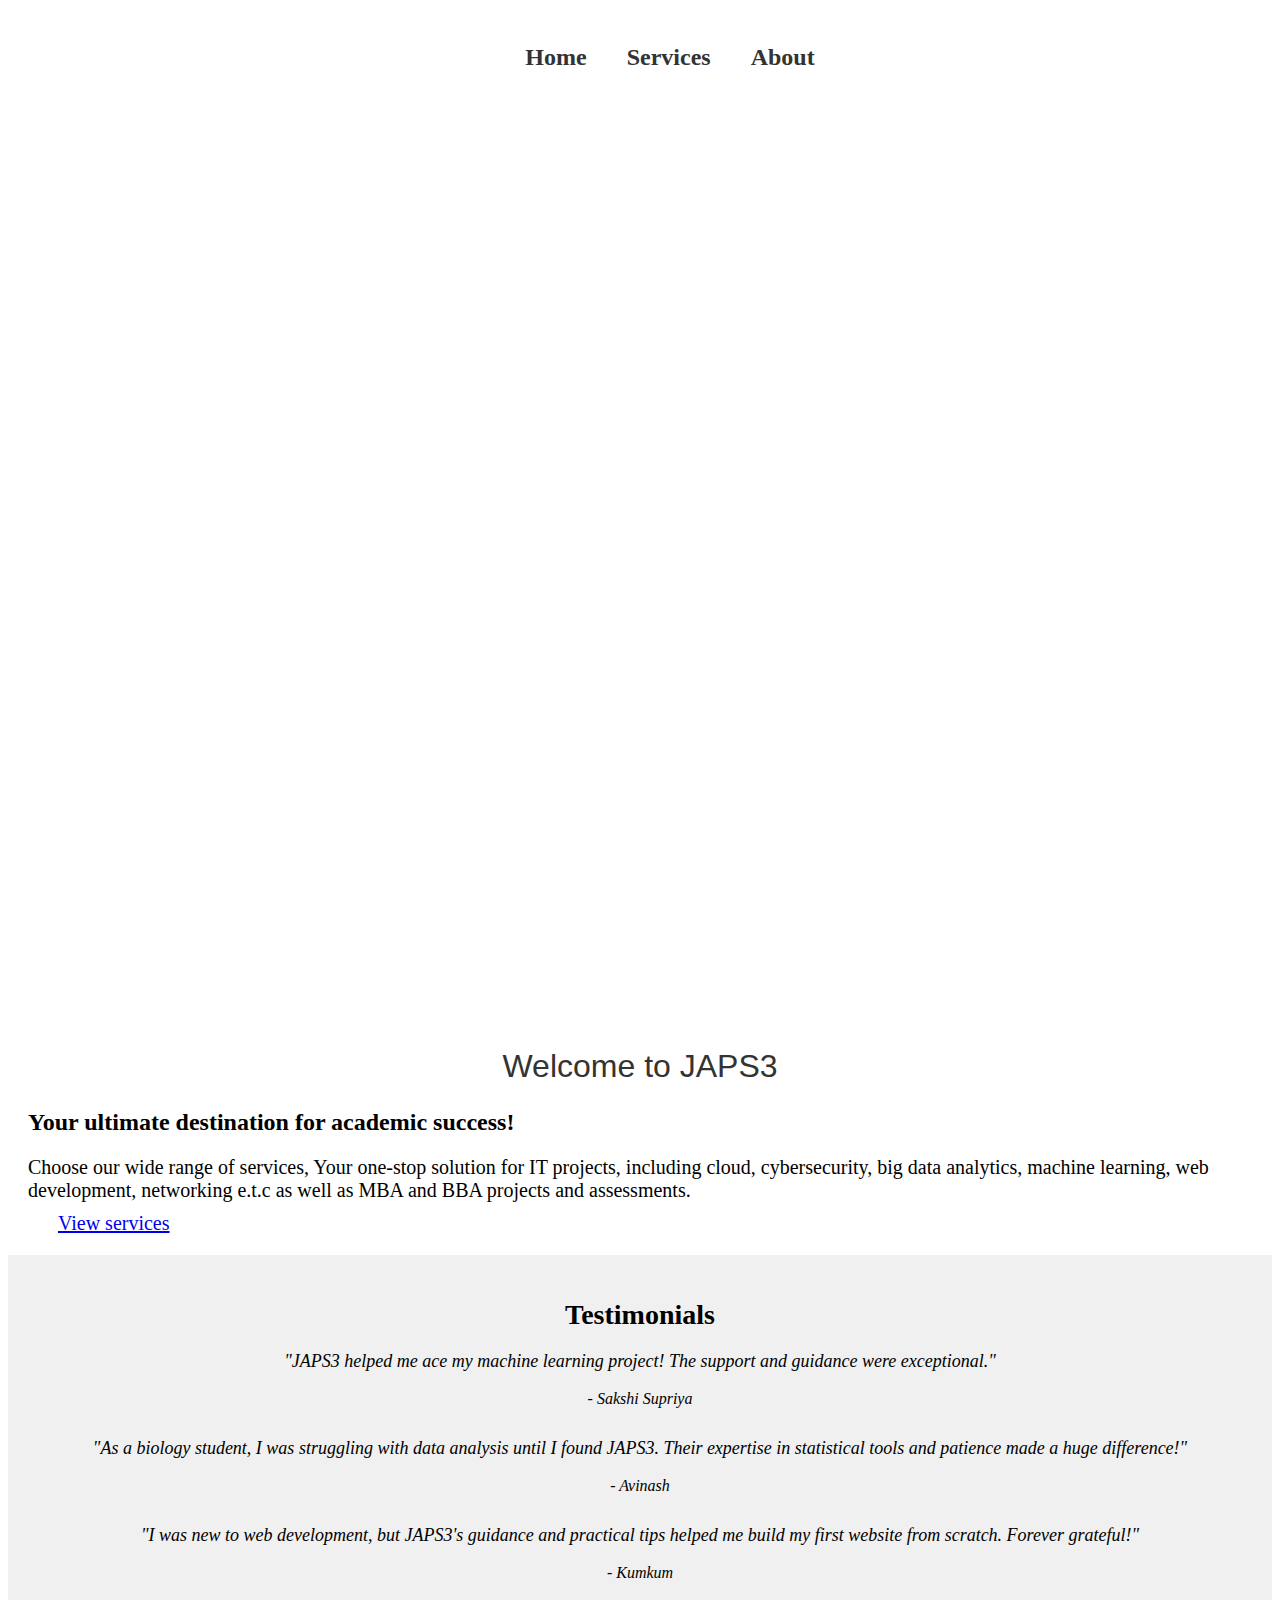
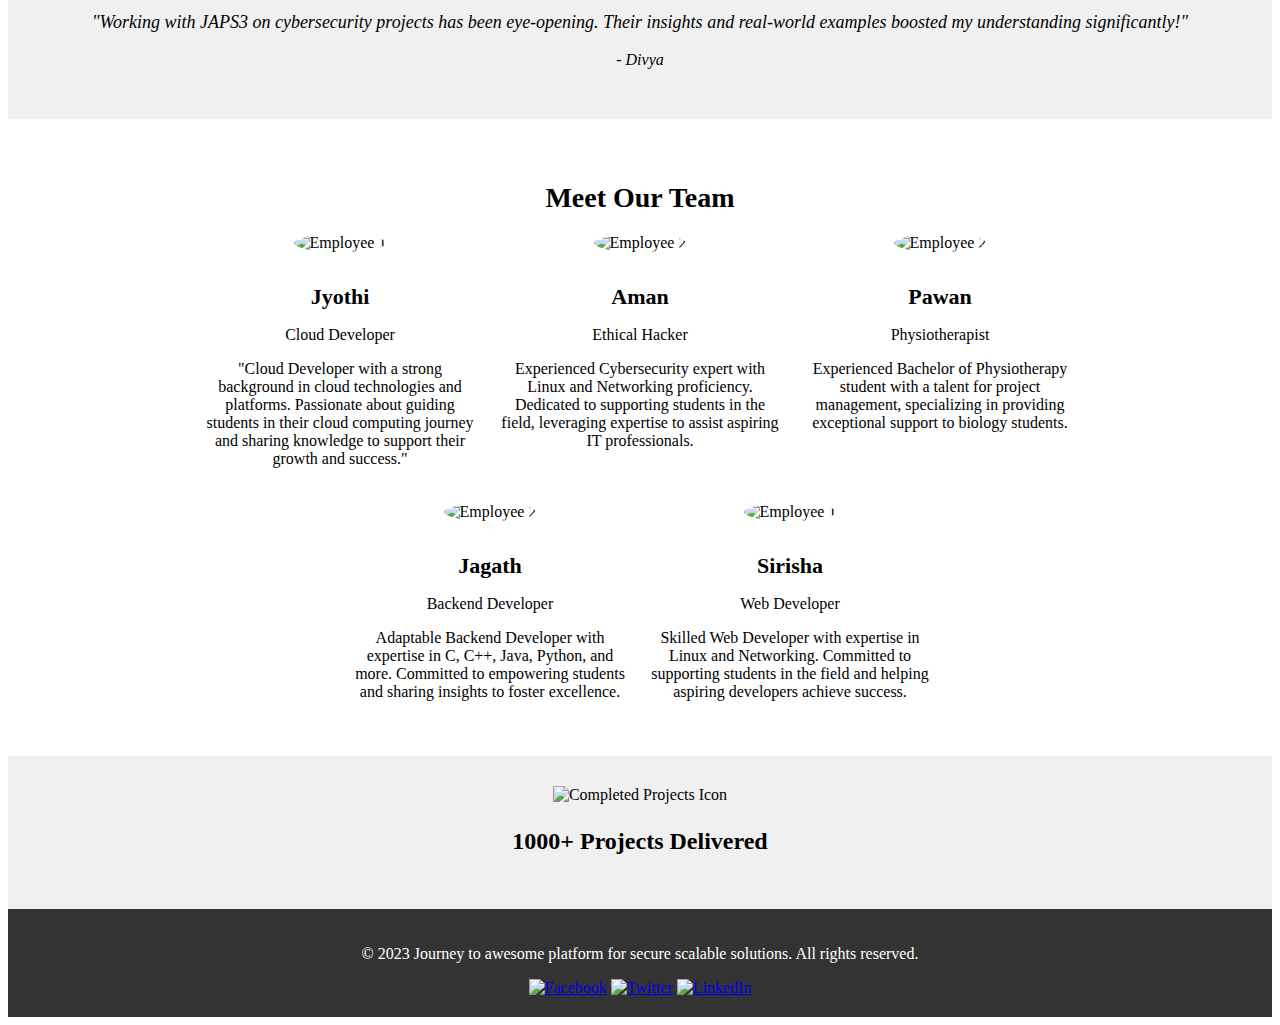
==== index.html @ c08db1a1 "Add files via upload" ====
<!DOCTYPE html>
<html lang="en">

<head>
  <meta charset="UTF-8">
  <meta name="viewport" content="width=device-width, initial-scale=1.0">
  <link rel="stylesheet" href="style.css">
  <title>JAPS3</title>
</head>

<body>
  <header>
    <nav>
      <a href="index.html"></a>
      <ul>
        <li><a href="index.html">Home</a></li>
        <li><a href="service.html">Services</a></li>
        <li><a href="about.html">About</a></li>
      </ul>
    </nav>
  </header>

  <div class="hero">
    <video src="images/index2.mp4" autoplay loop class="back-video" muted></video>
  </div>

  <main>
    <h1>Welcome to JAPS3</h1>
    <p style="font-size: 24px; font-weight: bold;">
Your ultimate destination for academic success!
   </p>
    <p style="font-size: 20px;">Choose our wide range of services, Your one-stop solution for IT projects, including cloud, cybersecurity, big data
      analytics, machine learning, web development, networking e.t.c as well as MBA and BBA projects and assessments.
    </p>
    <a href="service.html" class="btn"style="font-size: 20px; padding: 15px 30px;">View services</a>
  </main>

  <section id="testimonials">
    <h2>Testimonials</h2>
    <div class="testimonial">
      <p>"JAPS3 helped me ace my machine learning project! The support and guidance were exceptional."</p>
      <p class="author">- Sakshi Supriya</p>
    </div>
    <div class="testimonial">
      <p>"As a biology student, I was struggling with data analysis until I found JAPS3. Their expertise in statistical tools and patience made a huge difference!"</p>
      <p class="author">- Avinash</p>
    </div>
    
    <div class="testimonial">
      <p>"I was new to web development, but JAPS3's guidance and practical tips helped me build my first website from scratch. Forever grateful!"</p>
      <p class="author">- Kumkum</p>
    </div>
    
    <div class="testimonial">
      <p>"Working with JAPS3 on cybersecurity projects has been eye-opening. Their insights and real-world examples boosted my understanding significantly!"</p>
      <p class="author">- Divya</p>
    </div>
    <!-- Add more testimonials here -->
  </section>

  <section id="employees">
    <h2>Meet Our Team</h2>
    <div class="employee-container">
      <div class="employee">
        <img src="images/Kiddo.jpeg" alt="Employee 1">
        <h3>Jyothi</h3>
        <p>Cloud Developer</p>
        <p>"Cloud Developer with a strong background in cloud technologies and platforms. Passionate about guiding students in their cloud computing journey and sharing knowledge to support their growth and success."</p>
      </div>

      <div class="employee">
        <img src="images/file (1).enc" alt="Employee 2">
        <h3>Aman</h3>
        <p>Ethical Hacker</p>
        <p>Experienced Cybersecurity expert with Linux and Networking proficiency. Dedicated to supporting students in
          the field, leveraging expertise to assist aspiring IT professionals.</p>
      </div>

      <div class="employee">
        <img src="images/batuk.jpeg" alt="Employee 2">
        <h3>Pawan</h3>
        <p>Physiotherapist</p>
        <p>Experienced Bachelor of Physiotherapy student with a talent for project management, specializing in providing
          exceptional support to biology students. </p>
      </div>

      <div class="employee">
        <img src="images/jaggu.jpeg" alt="Employee 2">
        <h3>Jagath</h3>
        <p>Backend Developer</p>
        <p>Adaptable Backend Developer with expertise in C, C++, Java, Python, and more. Committed to empowering
          students and sharing insights to foster excellence.</p>
      </div>
      <div class="employee">
        <img src="images/poki.jpeg" alt="Employee 1">
        <h3>Sirisha</h3>
        <p>Web Developer</p>
        <p>Skilled Web Developer with expertise in Linux and Networking. Committed to supporting students in the field
          and helping aspiring developers achieve success.</p>
      </div>
      <!-- Add more employee details as needed -->
    </div>
  </section>

  <div id="completed-projects">
    <img src="images/k.png" alt="Completed Projects Icon">
    <p><span id="project-count">1000</span>+ Projects Delivered</p>
  </div>

  <footer>
    <p>&copy; 2023 Journey to awesome platform for secure scalable solutions. All rights reserved.</p>
    <div class="social-links">
      <a href="https://www.facebook.com/japs3" target="_blank"><img src="images/fb.jfif" alt="Facebook"></a>
      <a href="https://instagram.com/japs3_official?igshid=MzNlNGNkZWQ4Mg==" target="_blank"><img
          src="images/insta.jfif" alt="Twitter"></a>
      <a href="https://www.linkedin.com/company/japs3" target="_blank"><img src="images/link.png" alt="LinkedIn"></a>
      <!-- Add more social media links here -->
    </div>
  </footer>

  <script>
    // Function to increase the project count and update it every second
    function increaseProjectCount() {
      let count = 1000; // Starting count
      const countElement = document.getElementById('project-count');

      // Update the count every second
      setInterval(() => {
        count += 1;
        countElement.innerText = count;
      }, 1000);
    }

    // Call the function when the page loads
    window.onload = increaseProjectCount;
  </script>
</body>

</html>
---- style.css ----
/* General styles (unchanged) */
.product img {
  max-width: 100%;
  margin-bottom: 10px;
}

main {
  padding: 20px;
}

form fieldset {
  border: none;
  margin-bottom: 20px;
}

form label {
  display: block;
  margin-bottom: 5px;
  font-weight: bold;
}

form input[type="text"],
form input[type="email"],
form select,
form textarea {
  width: 100%;
  padding: 10px;
  border: 1px solid #ccc;
  border-radius: 4px;
  box-sizing: border-box;
  margin-bottom: 10px;
}

form input[type="submit"] {
  background-color: #333;
  color: #fff;
  padding: 10px 20px;
  border: none;
  border-radius: 4px;
  cursor: pointer;
  font-size: 16px;
}

footer {
  background-color: #333;
  color: #fff;
  text-align: center;
  padding: 20px;
}

.header-cell {
  padding: 10px 20px;
}

figure {
  float: right;
  border: 2px double #000;
  padding: 20px;
}

table {
  margin: 0 auto;
}

table th,
table td {
  background-color: #f2f2f2;
  padding: 10px;
}

h2 {
  font-weight: bold;
}

main h1 {
  color: #333;
  text-align: center;
  font: 2em sans-serif;
}

main ul {
  list-style: disc;
  padding-left: 40px;
  margin-bottom: 20px;
}

main p {
  margin-bottom: 10px;
}

/* New styles for Testimonials section */
#testimonials {
  padding: 20px 0;
  text-align: center;
  background-color: #f0f0f0;
}

#testimonials h2 {
  font-size: 28px;
  margin-bottom: 20px;
}

.testimonial {
  margin-bottom: 30px;
}

.testimonial p {
  font-style: italic;
  font-size: 18px;
}

.testimonial .author {
  font-size: 16px;
}

/* New styles for Employee Details section */
#employees {
  padding: 40px 0;
  text-align: center;
  background-color: #fff;
}

#employees h2 {
  font-size: 28px;
  margin-bottom: 20px;
}

.employee-container {
  display: flex;
  justify-content: center;
  flex-wrap: wrap;
  gap: 20px;
  max-width: 1000px;
  margin: 0 auto;
}

.employee {
  width: 280px;
  text-align: center;
}

.employee img {
  width: 200px;
  height: 200px;
  border-radius: 50%;
  margin-bottom: 10px;
}

.employee h3 {
  font-size: 22px;
  margin-bottom: 5px;
}

.employee p {
  font-size: 16px;
  margin-bottom: 15px;
}

/* New styles for Completed Projects section */
#completed-projects {
  text-align: center;
  background-color: #f0f0f0;
  padding: 30px 0;
}

#completed-projects img {
  width: 60px;
}

#completed-projects p {
  font-size: 24px;
  font-weight: bold;
}

/* New styles for the Hero section */
.hero {
  position: relative;
  overflow: hidden;
  width: 100vw;
  height: 100vh;
}

.back-video {
  position: absolute;
  top: 0;
  left: 0;
  width: 100vw;
  height: 100vh;
  object-fit: cover;
  z-index: -1;
}

/* New styles for the navigation menu */
nav {
  display: flex;
  justify-content: center;
  align-items: center;
  padding: 20px 0;
}

nav ul {
  list-style: none;
  display: flex;
  gap: 20px;
}

nav a {
  font-size: 24px;
  color: #333;
  text-decoration: none;
  font-weight: bold;
  padding: 5px 10px;
  border-radius: 5px;
  transition: background-color 0.3s ease;
}

nav a:hover {
  background-color: #f0f0f0;
  color: #555;
}
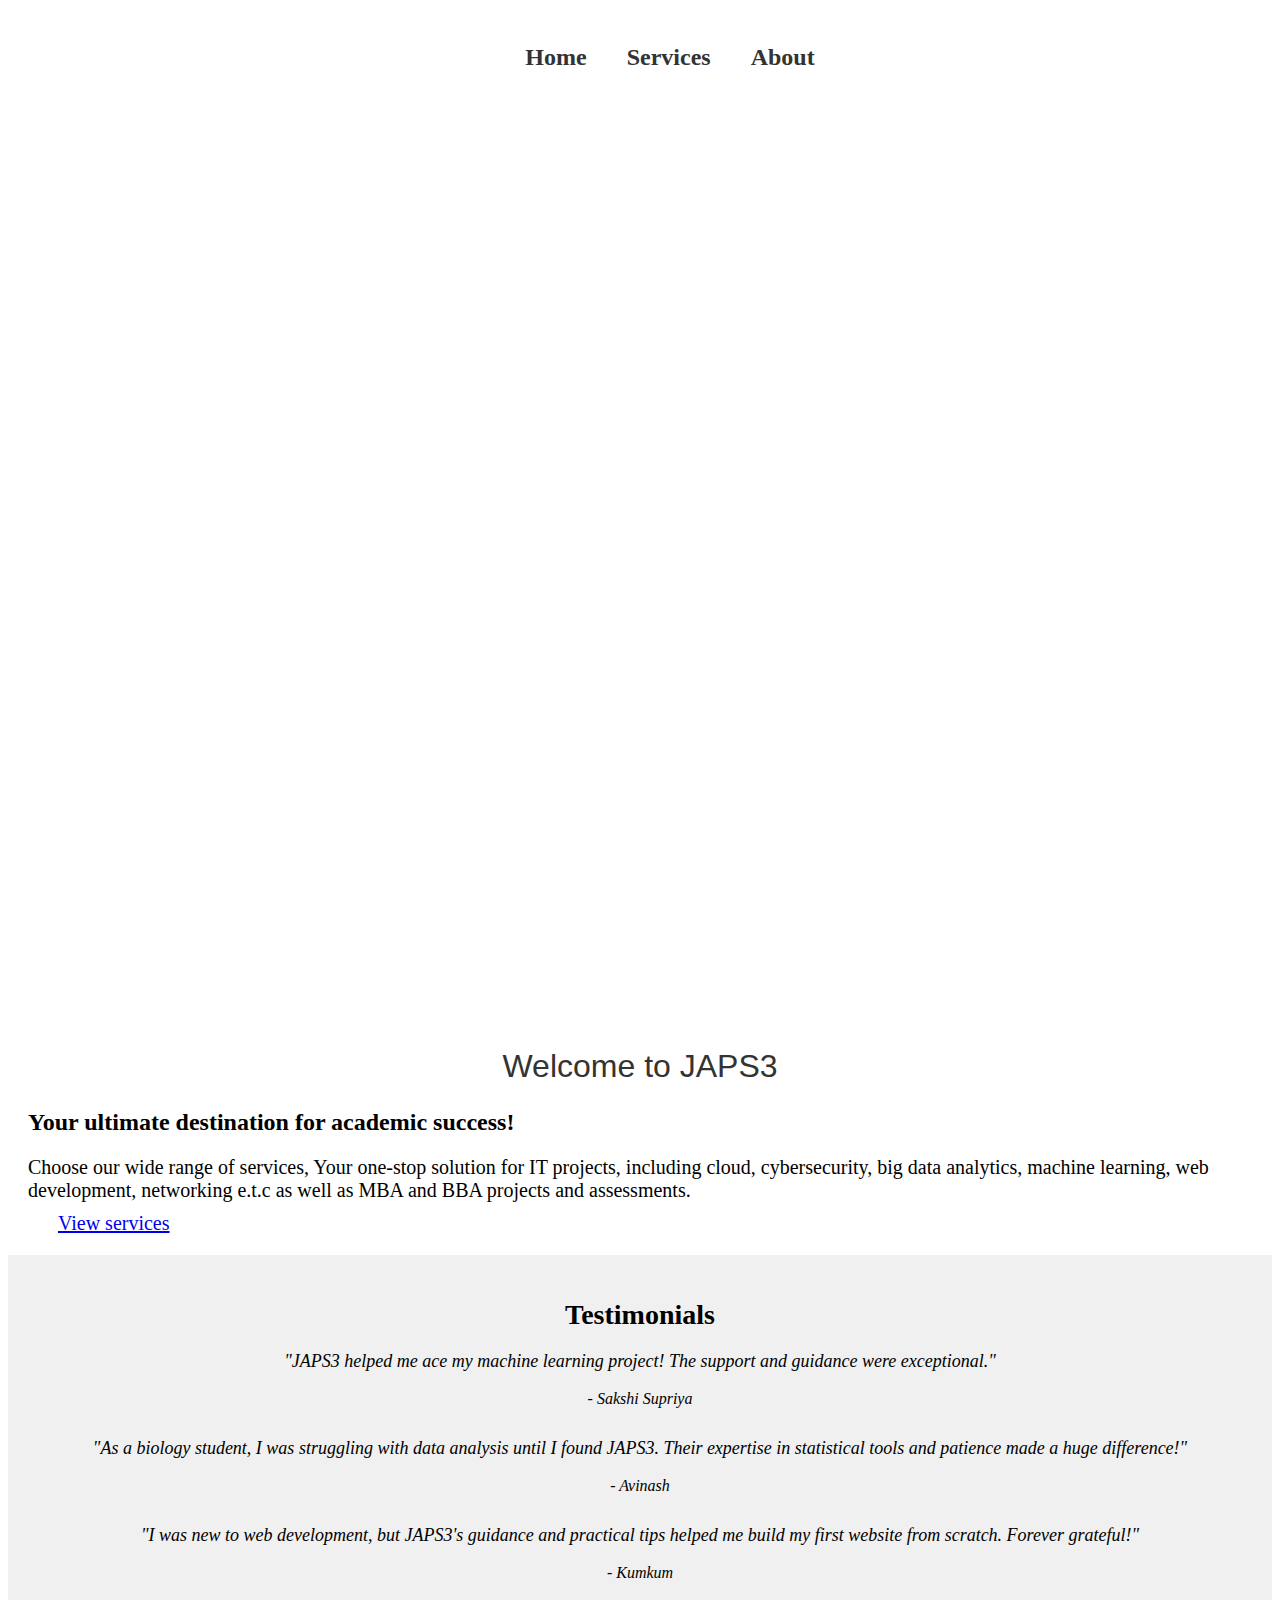
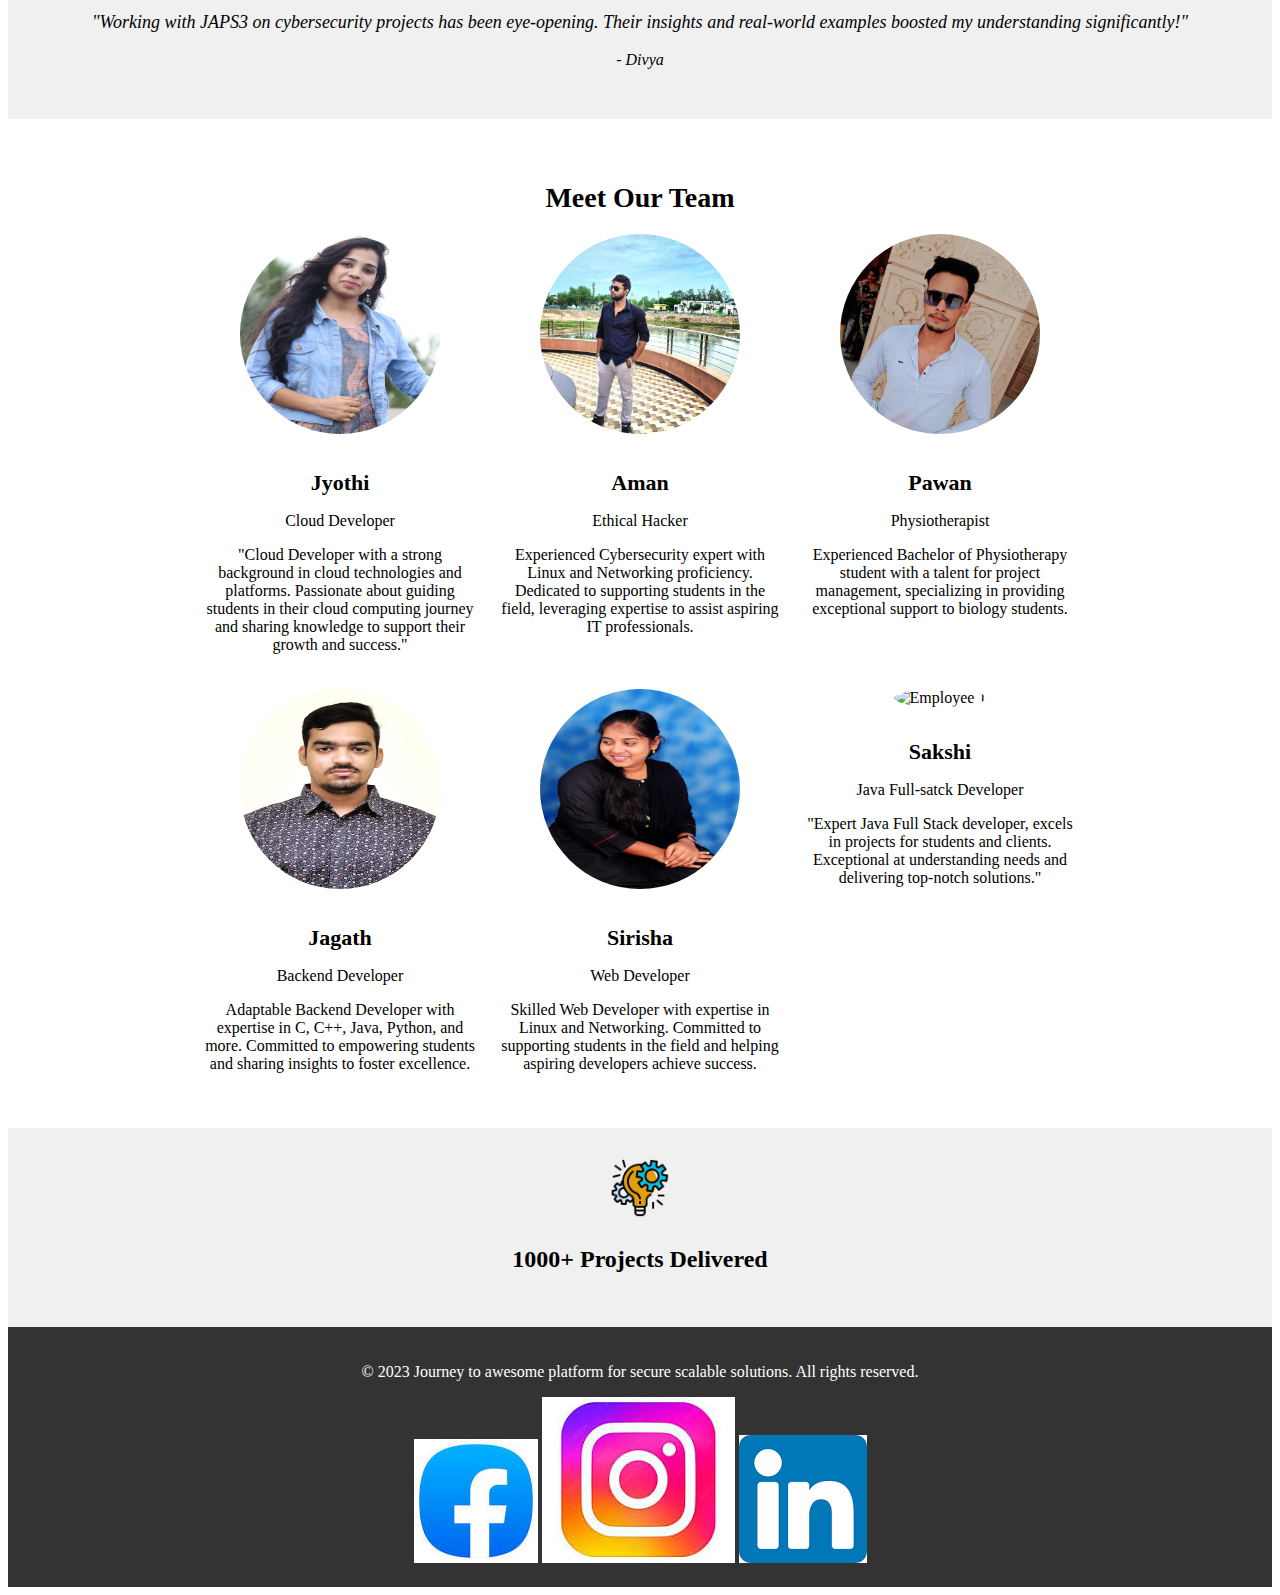
==== commit 5b5abc5f: "Update index.html" ====
--- a/index.html
+++ b/index.html
@@ -98,6 +98,12 @@
         <p>Skilled Web Developer with expertise in Linux and Networking. Committed to supporting students in the field
           and helping aspiring developers achieve success.</p>
       </div>
+      <div class="employee">
+        <img src="images/motu.jpeg" alt="Employee 1">
+        <h3>Sakshi</h3>
+        <p>Java Full-satck Developer</p>
+        <p>"Expert Java Full Stack developer, excels in projects for students and clients. Exceptional at understanding needs and delivering top-notch solutions."</p>
+      </div>
       <!-- Add more employee details as needed -->
     </div>
   </section>
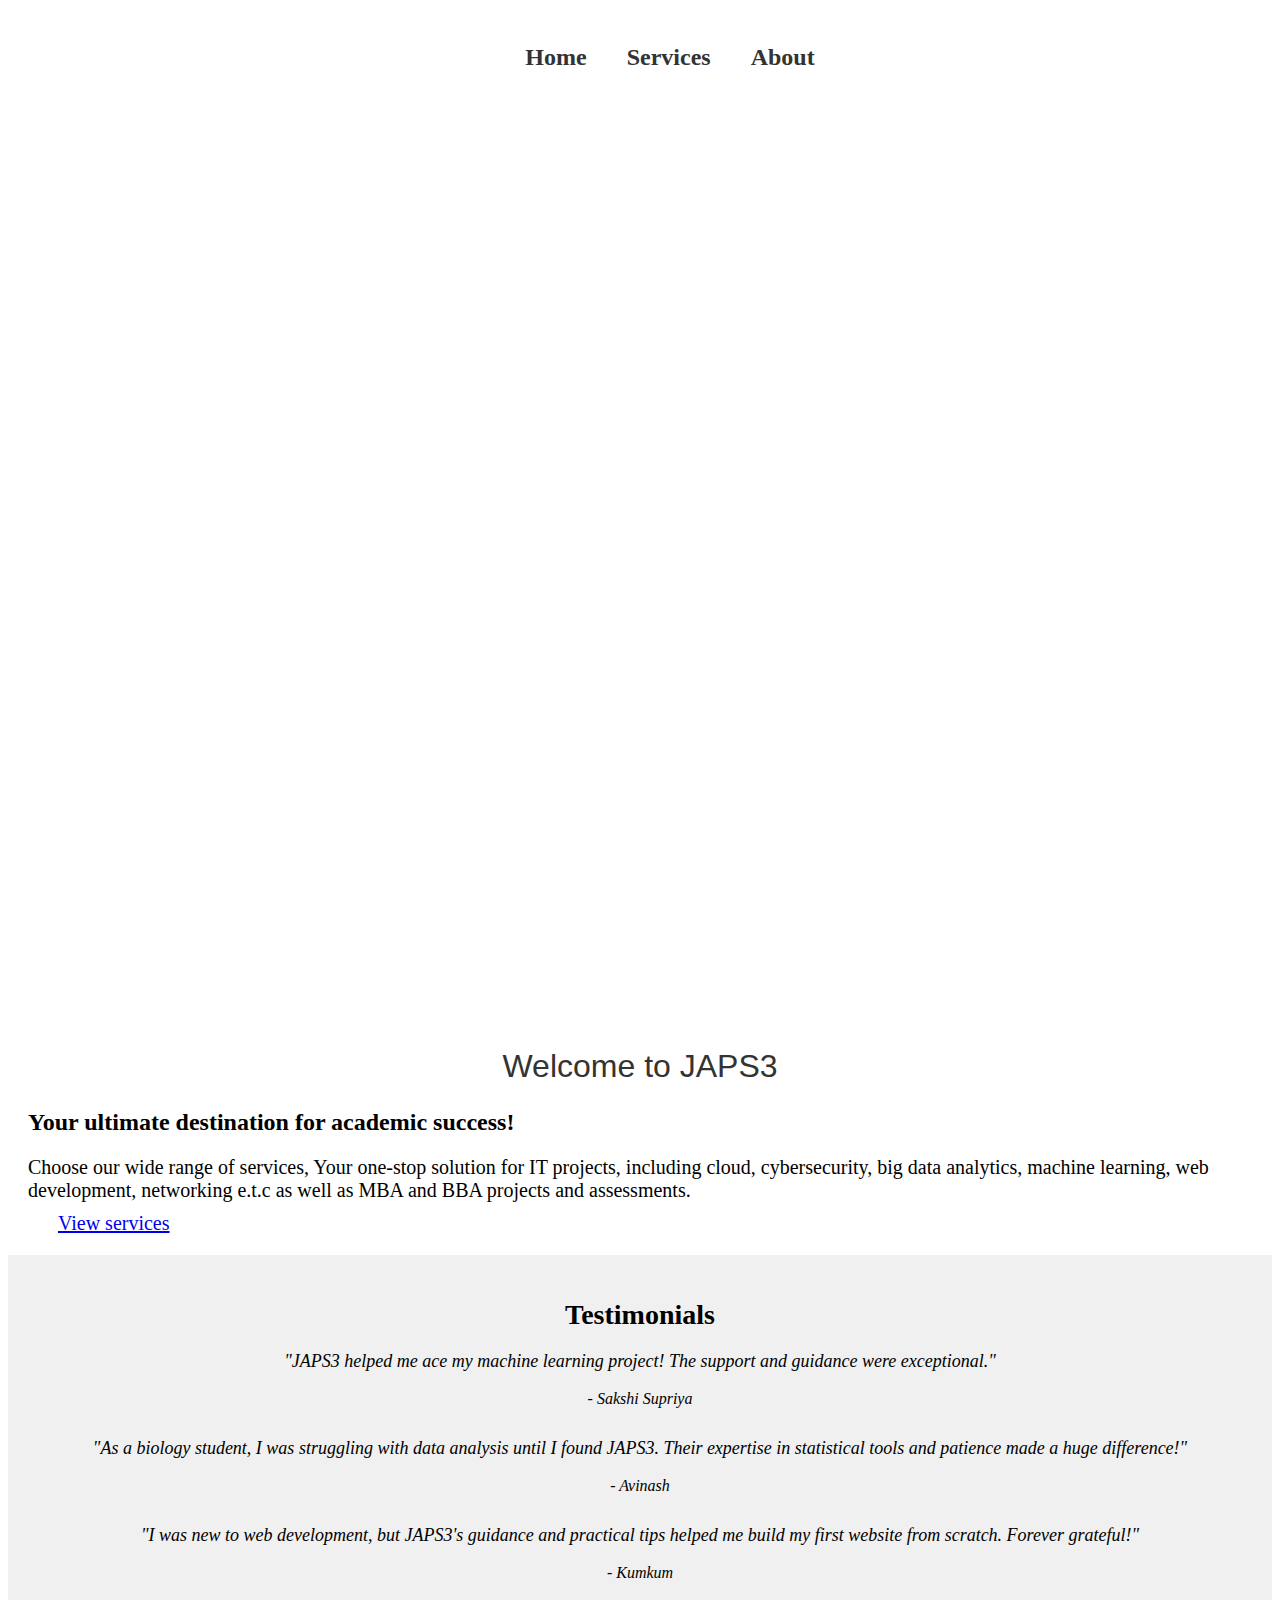
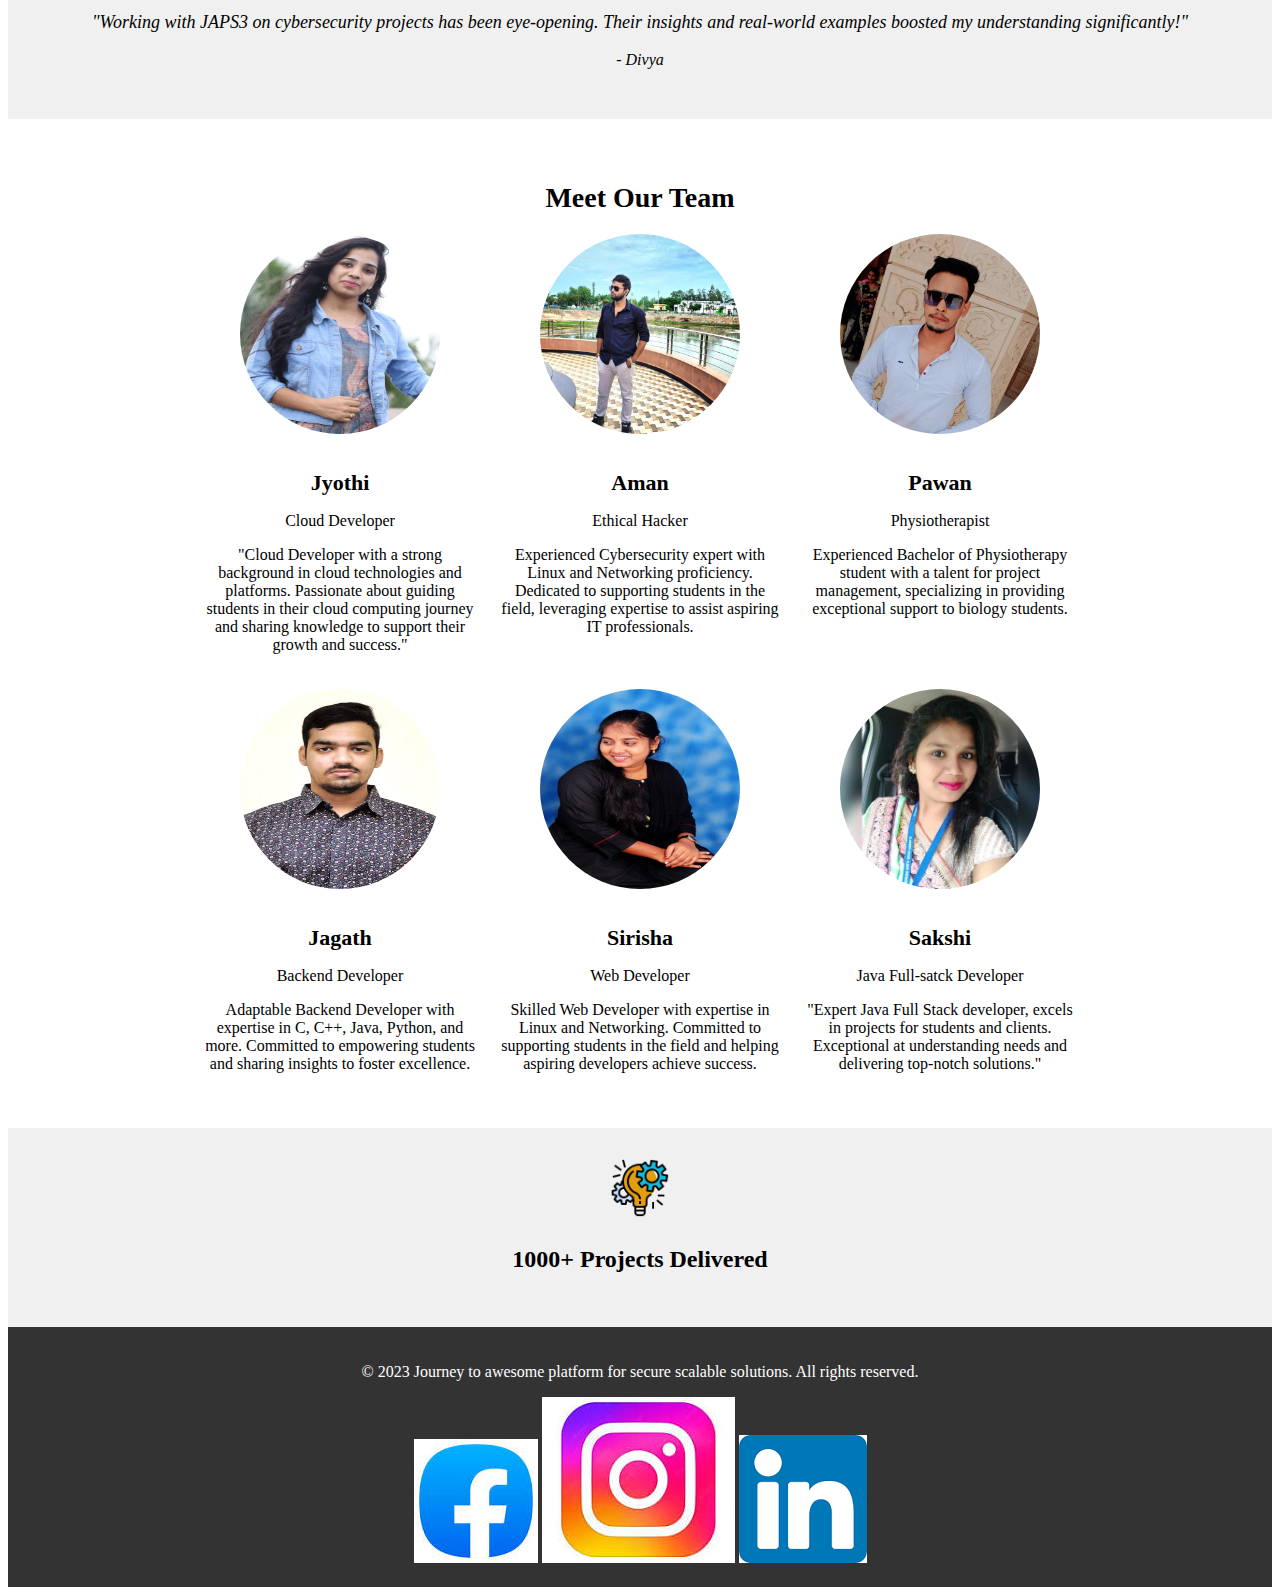
==== commit 3da4e680: "Update index.html" ====
--- a/index.html
+++ b/index.html
@@ -6,6 +6,20 @@
   <meta name="viewport" content="width=device-width, initial-scale=1.0">
   <link rel="stylesheet" href="style.css">
   <title>JAPS3</title>
+  <style>
+    /* Your existing CSS styles go here */
+    /* ... */
+
+    /* Media query for mobile devices with a maximum width of 768px */
+    @media (max-width: 768px) {
+      body {
+        font-size: 16px; /* Adjust font size for better readability on mobile */
+      }
+
+      /* Mobile-specific styles here */
+      /* Adjust padding, margins, and other styles as needed */
+    }
+  </style>
 </head>
 
 <body>
